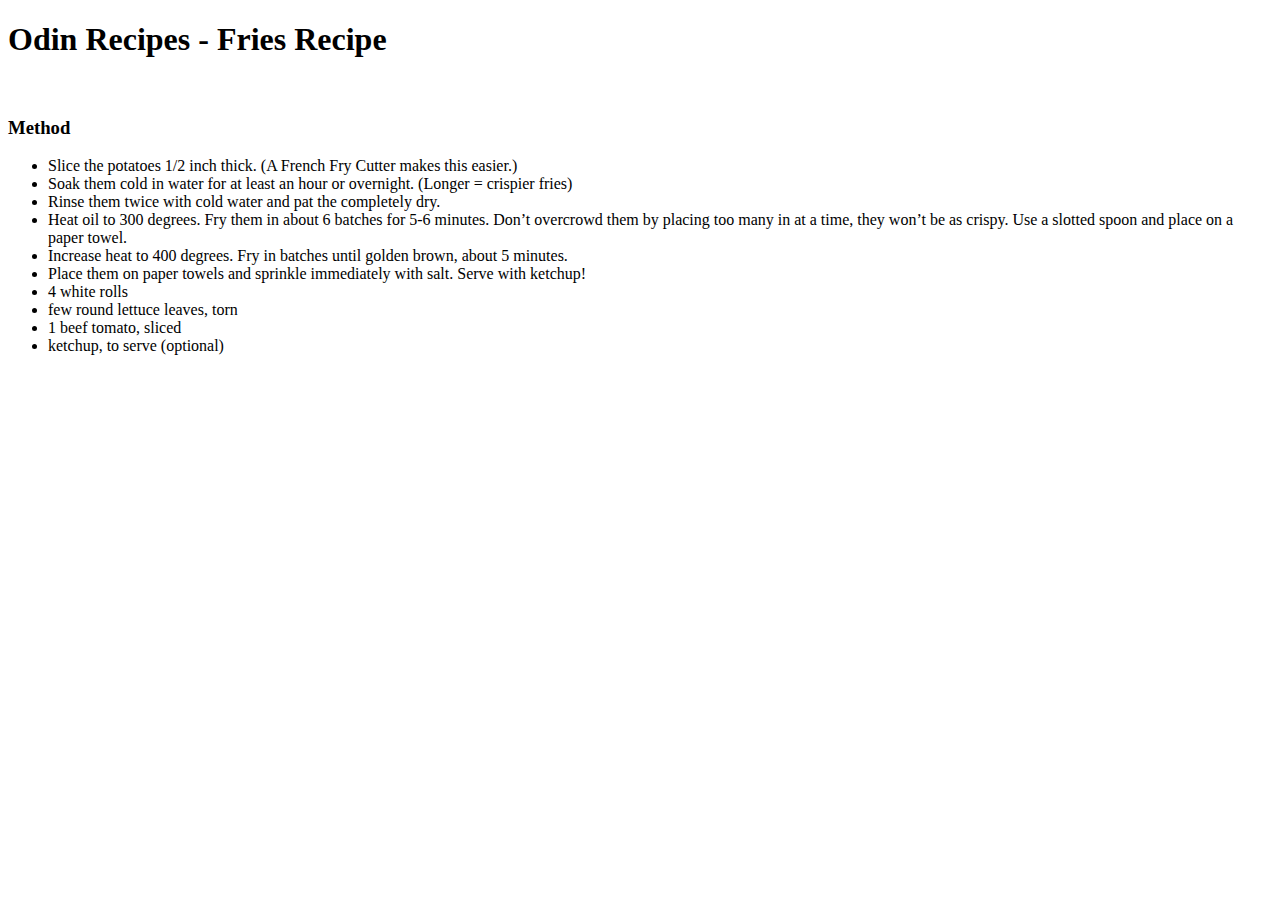
==== recipes/fries.html @ 2a8a1f91 "Add / Modify files]" ====
<!DOCTYPE html>
<html lang="en">
  <head>
    <meta charset="UTF-8" />
    <meta http-equiv="X-UA-Compatible" content="IE=edge" />
    <meta name="viewport" content="width=device-width, initial-scale=1.0" />
    <title>Odin Recipes - Fries Recipe</title>
    <link rel="stylesheet" href="/css/recipes.css" />
  </head>
  <body>
    <div class="container">
      <header>
        <h1>Odin Recipes - Fries Recipe</h1>
      </header>
      <section id="hero">
        <div class="hero-left-side">
          <img
            src="https://images.pexels.com/photos/115740/pexels-photo-115740.jpeg?auto=compress&cs=tinysrgb&w=1260&h=750&dpr=1"
            alt=""
          />
        </div>
        <div class="hero-right-side">
          <h3>Method</h3>
          <ul>
            <li>
              Slice the potatoes 1/2 inch thick. (A French Fry Cutter makes this
              easier.)
            </li>
            <li>
              Soak them cold in water for at least an hour or overnight. (Longer
              = crispier fries)
            </li>
            <li>
              Rinse them twice with cold water and pat the completely dry.
            </li>
            <li>
              Heat oil to 300 degrees. Fry them in about 6 batches for 5-6
              minutes. Don’t overcrowd them by placing too many in at a time,
              they won’t be as crispy. Use a slotted spoon and place on a paper
              towel.
            </li>
            <li>
              Increase heat to 400 degrees. Fry in batches until golden brown,
              about 5 minutes.
            </li>
            <li>
              Place them on paper towels and sprinkle immediately with salt.
              Serve with ketchup!
            </li>
            <li>4 white rolls</li>
            <li>few round lettuce leaves, torn</li>
            <li>1 beef tomato, sliced</li>
            <li>ketchup, to serve (optional)</li>
          </ul>
        </div>
      </section>
    </div>
  </body>
</html>
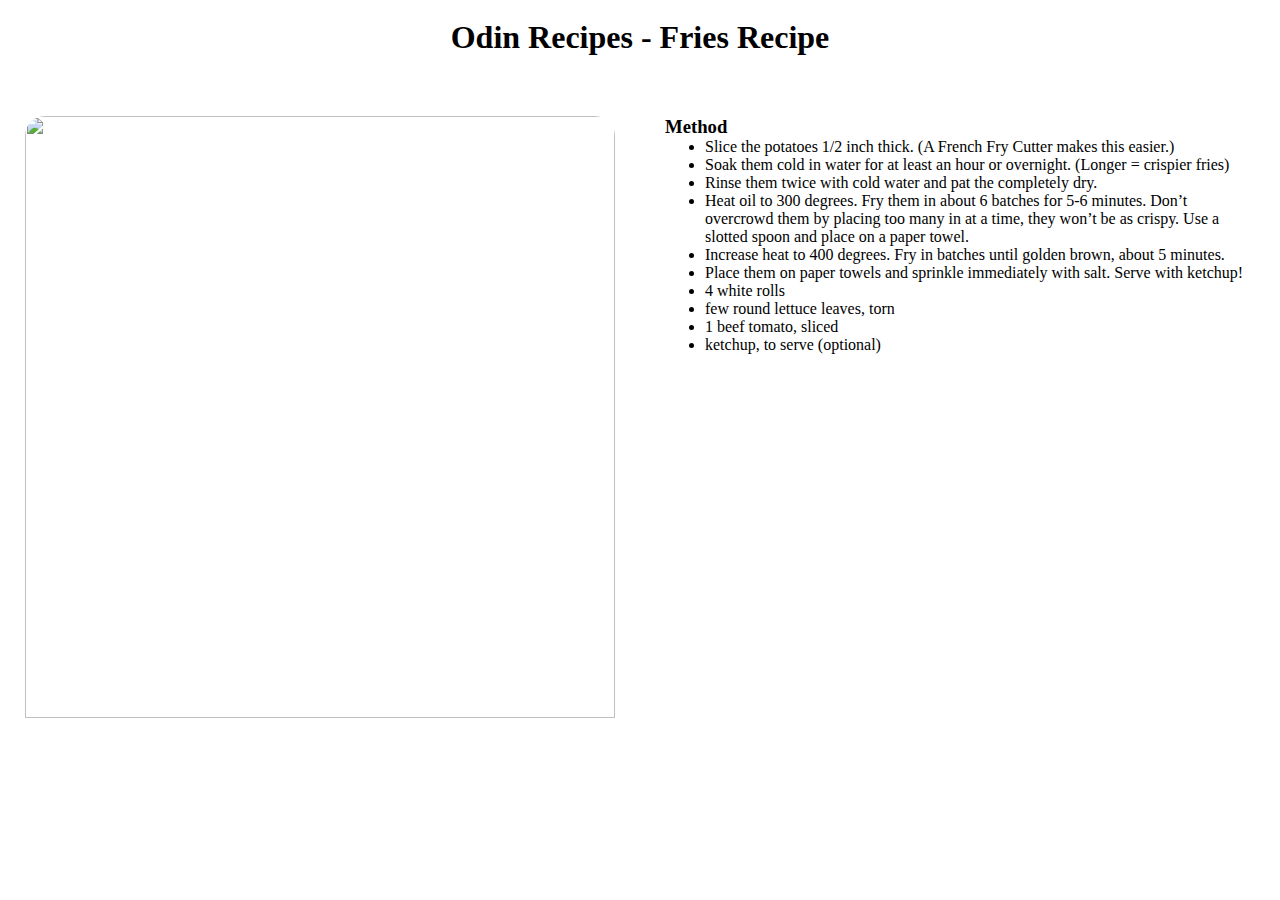
==== commit 4fd556cb: "Update fries.html" ====
--- a/recipes/fries.html
+++ b/recipes/fries.html
@@ -5,7 +5,7 @@
     <meta http-equiv="X-UA-Compatible" content="IE=edge" />
     <meta name="viewport" content="width=device-width, initial-scale=1.0" />
     <title>Odin Recipes - Fries Recipe</title>
-    <link rel="stylesheet" href="/css/recipes.css" />
+    <link rel="stylesheet" href="/../css/recipes.css" />
   </head>
   <body>
     <div class="container">
--- a/css/recipes.css
+++ b/css/recipes.css
@@ -0,0 +1,54 @@
+* {
+  margin: 0;
+}
+
+header {
+  position: fixed;
+  top: 0;
+  left: 0;
+  display: flex;
+  align-items: center;
+  justify-content: center;
+  text-align: center;
+  width: 100%;
+  height: 75px;
+  background-color: #fff;
+}
+
+#hero {
+  height: auto;
+  width: 100%;
+  margin-top: 75px;
+  height: calc(100vh - 75px);
+  display: flex;
+  align-items: center;
+  justify-content: center;
+}
+
+.hero-left-side,
+.hero-right-side {
+  margin: 25px;
+  width: 50%;
+  height: 90%;
+}
+
+img {
+  width: 100%;
+  height: 90%;
+  object-fit: cover;
+  border-radius: 20px;
+}
+
+@media only screen and (max-width: 720px) {
+  #hero {
+    height: auto;
+    flex-direction: column;
+  }
+  .hero-left-side {
+    height: 33%;
+    width: 80%;
+  }
+  .hero-right-side {
+    width: 80%;
+  }
+}
